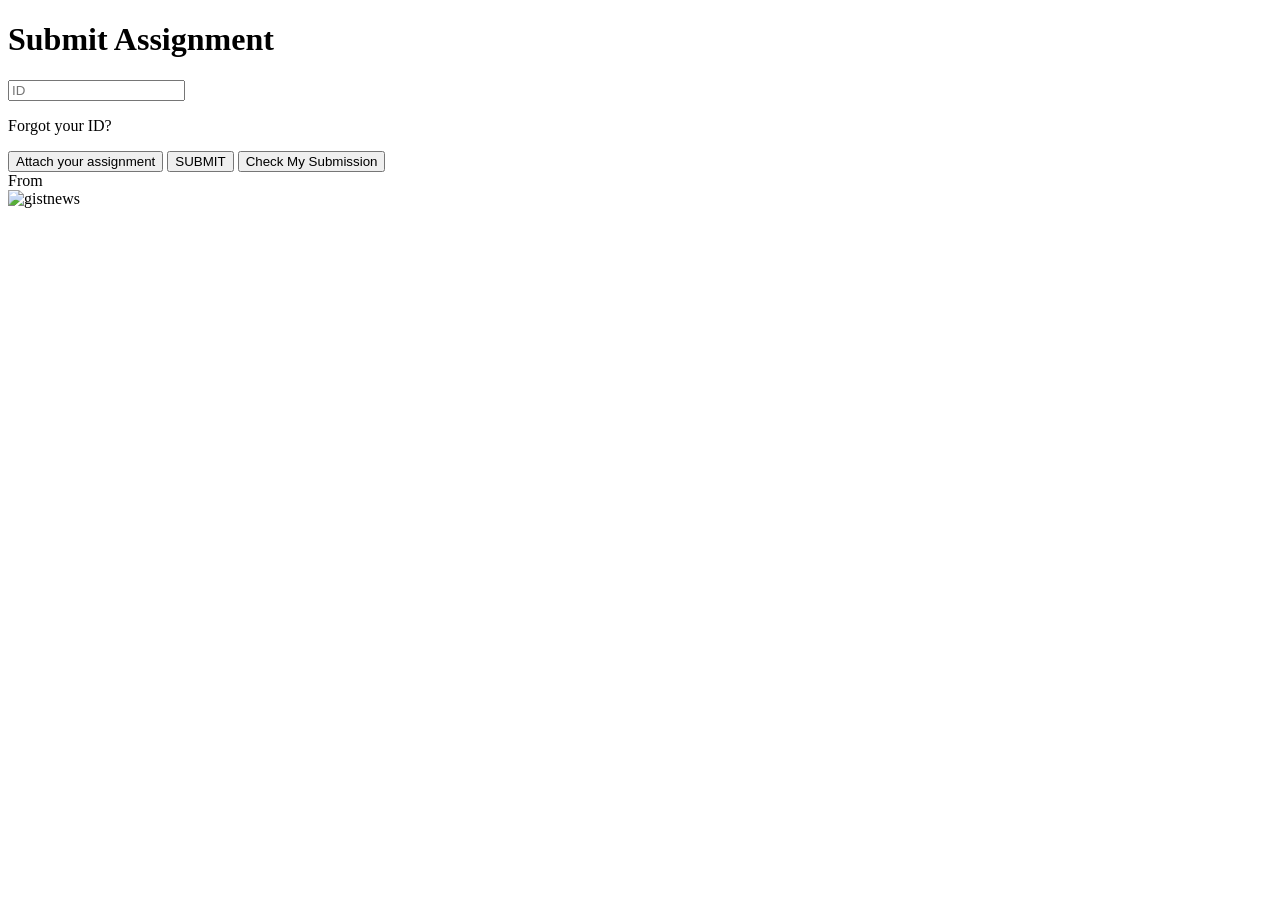
==== src/main/resources/templates/assignment.html @ 65b433a3 "[add] apply thymeleaf to assignment" ====
<!DOCTYPE html>
<html lang="ko">

<head>
  <meta charset="UTF-8">
  <meta http-equiv="X-UA-Compatible" content="IE=edge">
  <link rel="stylesheet" href="https://www.ict-volunteer.site/css/assignment.css">
  <meta name="viewport" content="width=device-width, initial-scale=1.0">
  <title>Assginment submit</title>
  <style>
    @import url('https://fonts.googleapis.com/css2?family=Raleway:wght@300&display=swap');
  </style>
</head>

<body>
  <div class="back">

  </div>
  <div class="outer">
    <div class="login-outer">
      <div class="login-container">
        <div class="upper-container">
          <div class="header-container">
            <h1>
              Submit Assignment
            </h1>
          </div>
          <div class="input-container">
            <input class="input" type="text" placeholder="ID">
            <!-- <input class="input" type="text" placeholder="Password"> -->
          </div>
          <div class="text-contaier">
            <p class="text">Forgot your ID?</p>
          </div>
          <div class="btn-container">
            <button id="att-button">Attach your assignment</button>
            <button id="submit-button">SUBMIT</button>
            <button id="check-button">Check My Submission</button>
          </div>
          <div class="lower-container">
            <div class="lower-text">
              From
            </div>
            <div class="lower-img-container">
              <img id="img" src="https://www.ict-volunteer.site/img/gist_logo.JPEG" alt="gistnews">
            </div>
          </div>
        </div>
      </div>
    </div>
  </div>
  
</body>

</html>
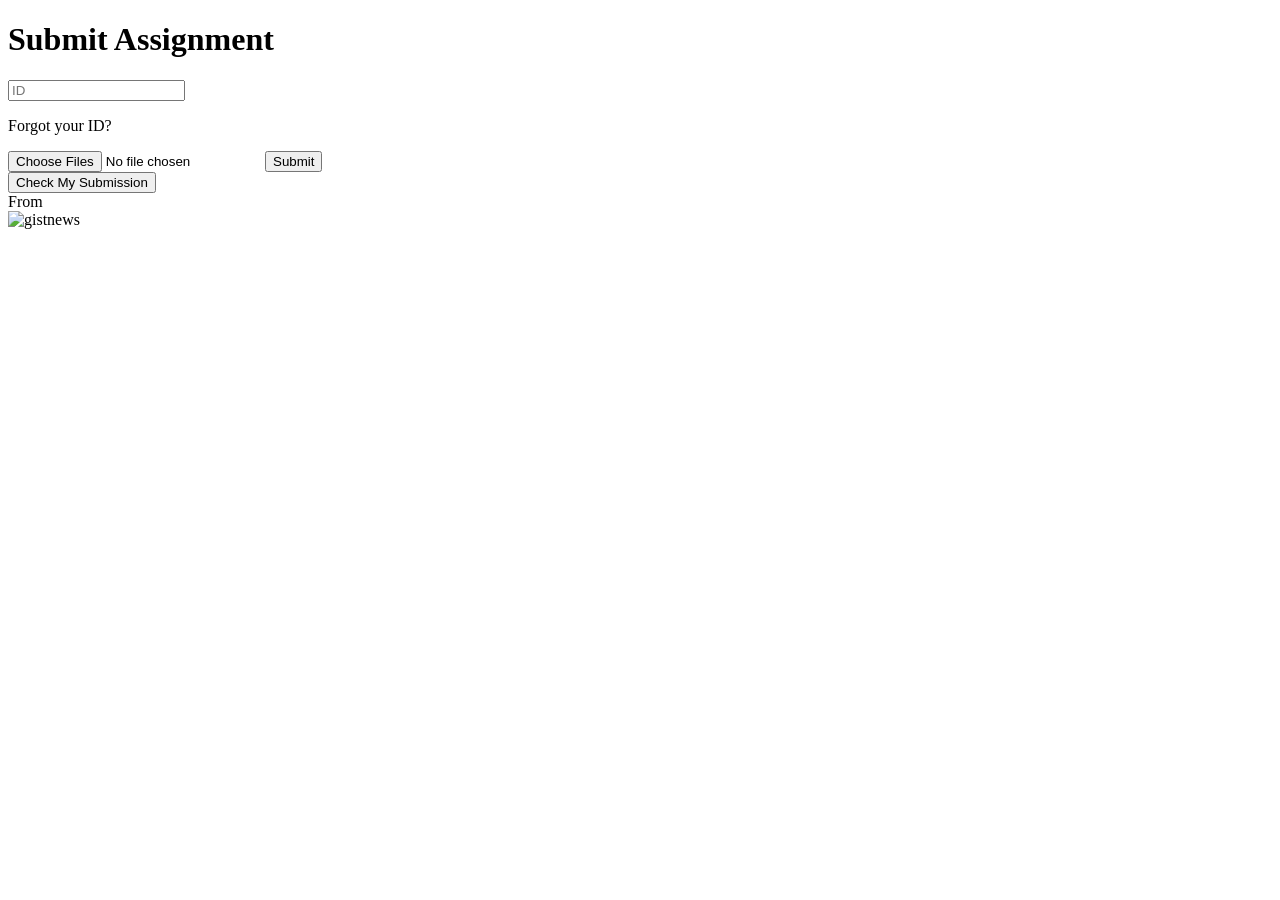
==== commit 42a4140f: "file upload" ====
--- a/src/main/resources/templates/assignment.html
+++ b/src/main/resources/templates/assignment.html
@@ -33,8 +33,10 @@
             <p class="text">Forgot your ID?</p>
           </div>
           <div class="btn-container">
-            <button id="att-button">Attach your assignment</button>
-            <button id="submit-button">SUBMIT</button>
+            <form th:action method="post" enctype="multipart/form-data">
+              <input id="att-button" type="file" multiple="multiple" name="attachFile">
+              <input type="submit" id="submit-button"></input>
+            </form>
             <button id="check-button">Check My Submission</button>
           </div>
           <div class="lower-container">
@@ -42,13 +44,15 @@
               From
             </div>
             <div class="lower-img-container">
-              <img id="img" src="https://www.ict-volunteer.site/img/gist_logo.JPEG" alt="gistnews">
+              <img id="img" src="https://www.ict-volunteer.site/img/gist_logo.jpg" alt="gistnews">
             </div>
           </div>
         </div>
       </div>
     </div>
   </div>
+  <script>
+  </script>
   
 </body>
 
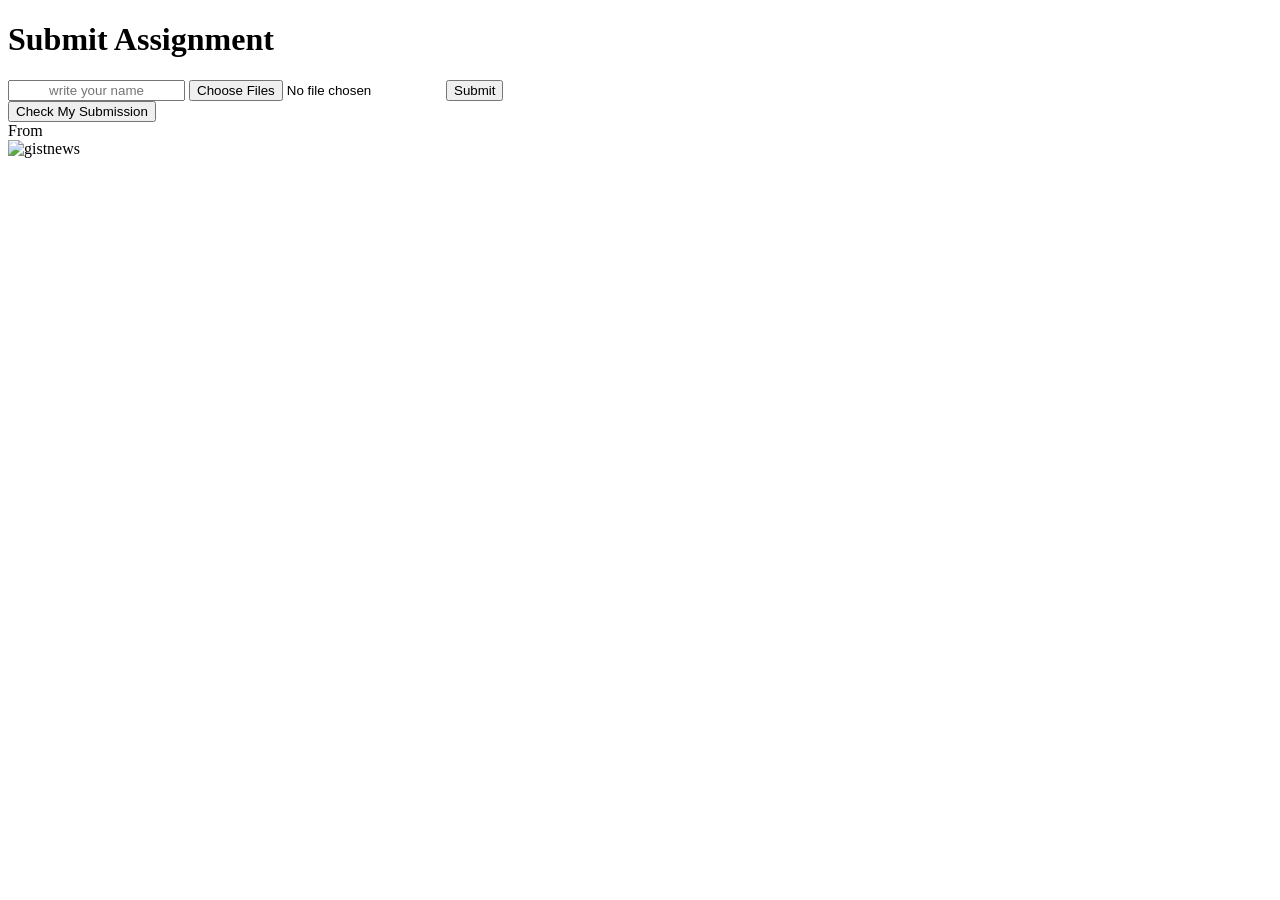
==== commit 7507fb26: "[add] add assignment upload html and fix lectureNoteController" ====
--- a/src/main/resources/templates/assignment.html
+++ b/src/main/resources/templates/assignment.html
@@ -1,6 +1,5 @@
 <!DOCTYPE html>
-<html lang="ko">
-
+<html lang="en" xmlns="http://www.w3.org/1999/xhtml">
 <head>
   <meta charset="UTF-8">
   <meta http-equiv="X-UA-Compatible" content="IE=edge">
@@ -25,15 +24,9 @@
               Submit Assignment
             </h1>
           </div>
-          <div class="input-container">
-            <input class="input" type="text" placeholder="ID">
-            <!-- <input class="input" type="text" placeholder="Password"> -->
-          </div>
-          <div class="text-contaier">
-            <p class="text">Forgot your ID?</p>
-          </div>
           <div class="btn-container">
             <form th:action method="post" enctype="multipart/form-data">
+              <input class="input" type="text" placeholder="write your name" style="text-align: center">
               <input id="att-button" type="file" multiple="multiple" name="attachFile">
               <input type="submit" id="submit-button"></input>
             </form>
